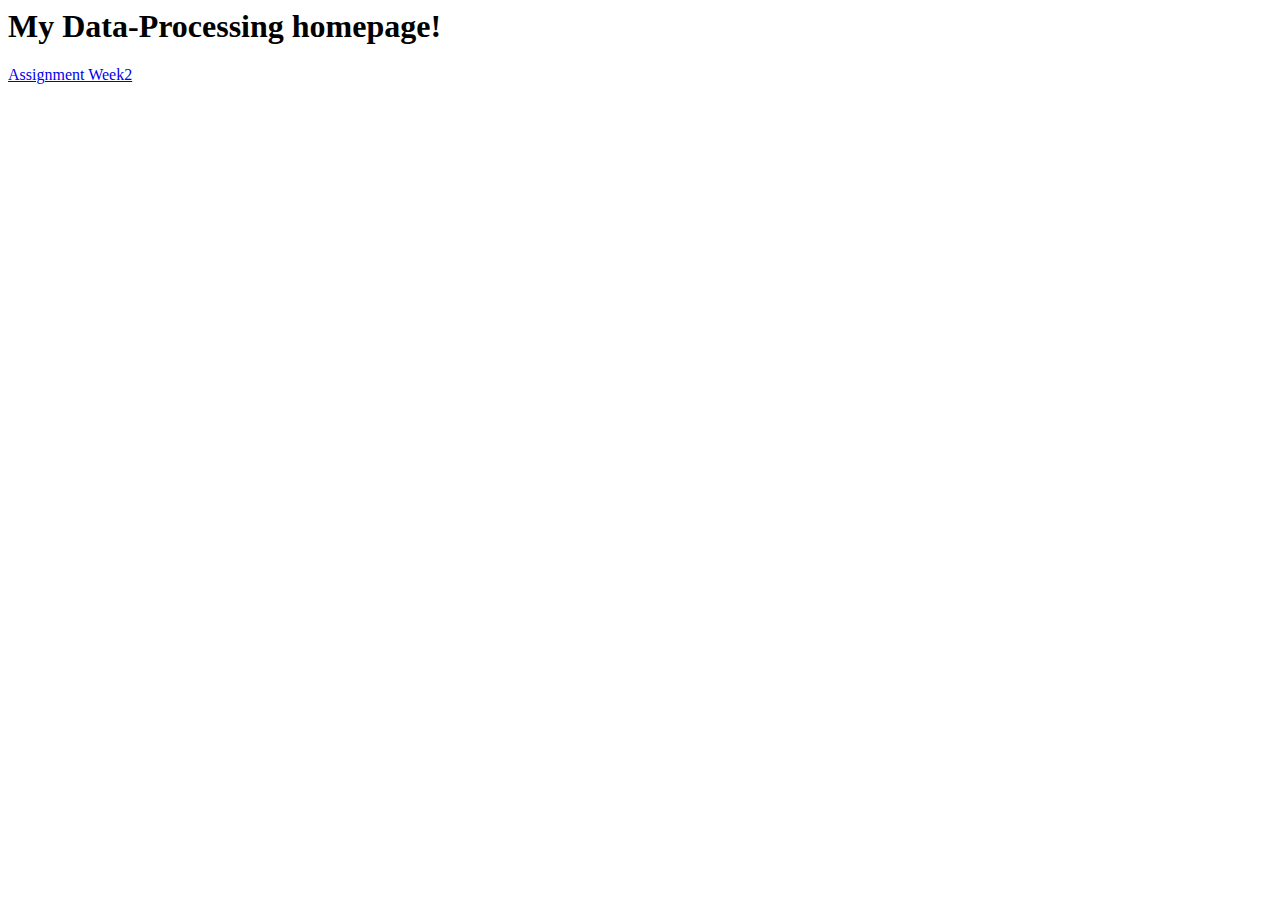
==== index.html @ b0b2bcfe "heoi" ====
<html>
  <head>
    <title>My Homepage</title>
  </head>


  <body>
    <h1>My Data-Processing homepage!</h1>
    <a href="https://pernilledeijlen.github.io/DataProcessing/Homework/Week2/temp.html">Assignment Week2</a>
  </body>
</html>
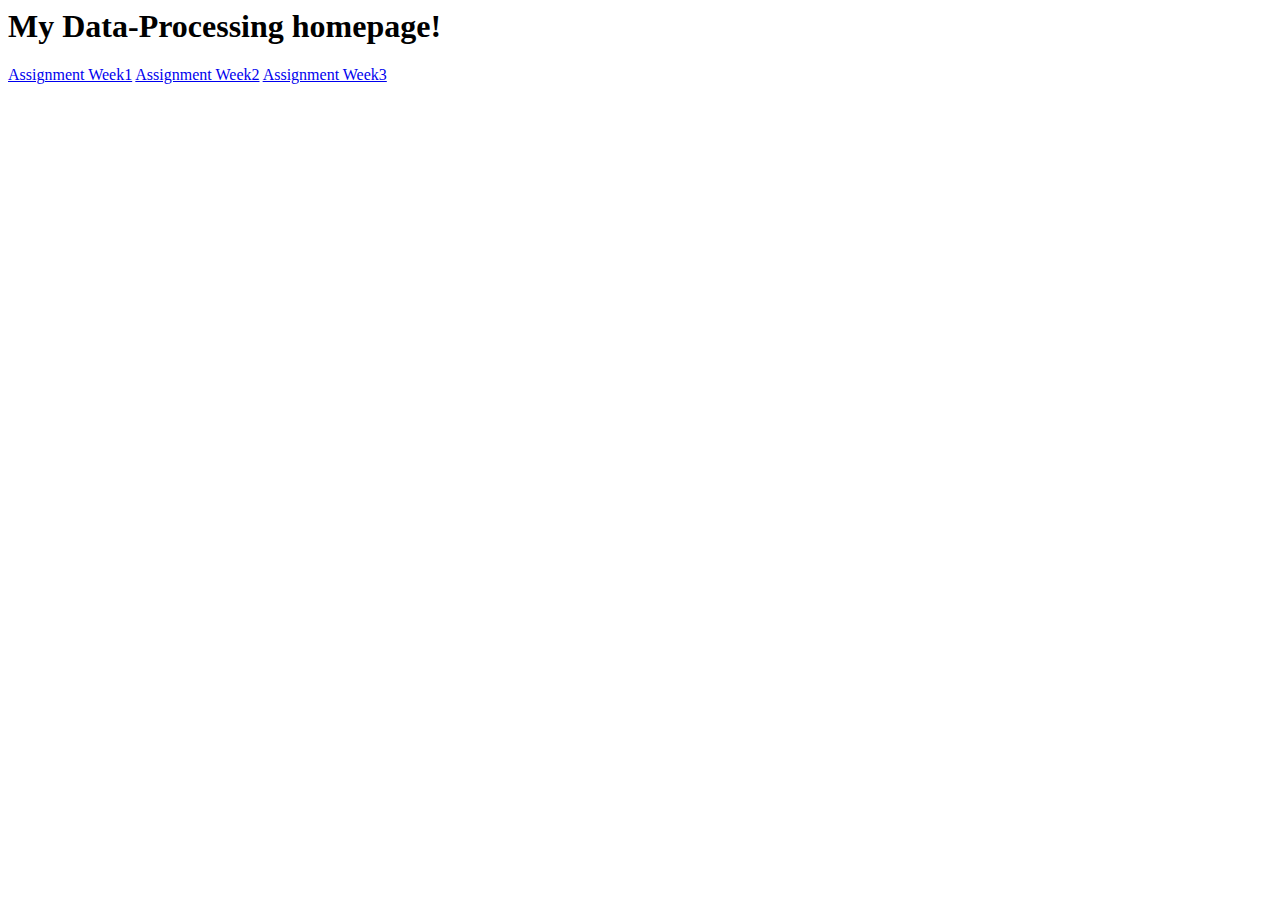
==== commit 854b0124: "new index" ====
--- a/index.html
+++ b/index.html
@@ -6,6 +6,8 @@
 
   <body>
     <h1>My Data-Processing homepage!</h1>
-    <a href="https://pernilledeijlen.github.io/DataProcessing/Homework/Week2/temp.html">Assignment Week2</a>
+    <a href="https://pernilledeijlen.github.io/DataProcessing/Homework/Week1/tvseries.html">Assignment Week1</a>
+    <a href="https://pernilledeijlen.github.io/DataProcessing/Homework/Week3/temp.html">Assignment Week2</a>
+    <a href="https://pernilledeijlen.github.io/DataProcessing/Homework/Week2/index.html">Assignment Week3</a>
   </body>
 </html>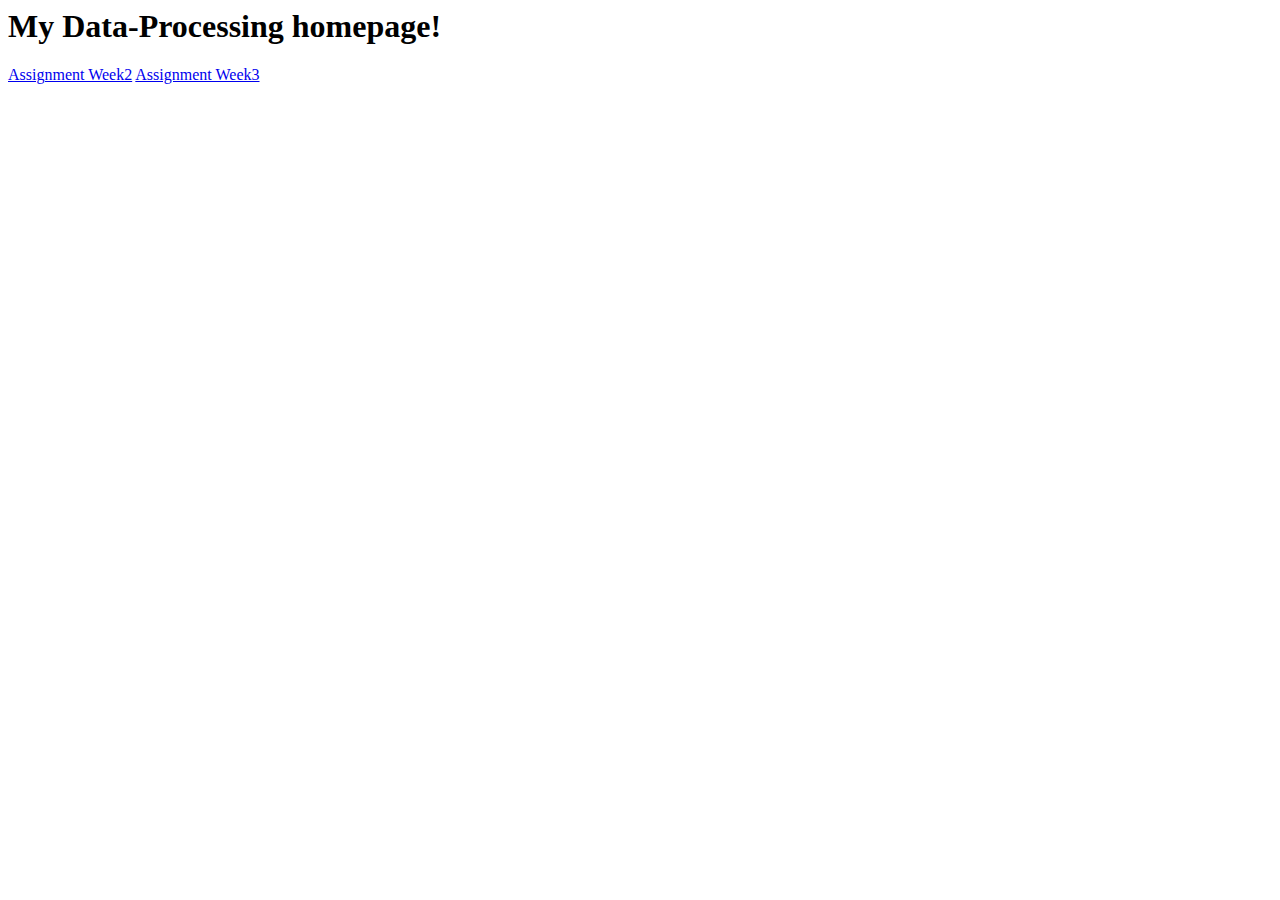
==== commit 4891d161: "update" ====
--- a/index.html
+++ b/index.html
@@ -6,8 +6,8 @@
 
   <body>
     <h1>My Data-Processing homepage!</h1>
-    <a href="https://pernilledeijlen.github.io/DataProcessing/Homework/Week1/tvseries.html">Assignment Week1</a>
-    <a href="https://pernilledeijlen.github.io/DataProcessing/Homework/Week3/temp.html">Assignment Week2</a>
-    <a href="https://pernilledeijlen.github.io/DataProcessing/Homework/Week2/index.html">Assignment Week3</a>
+    <a href="https://pernilledeijlen.github.io/DataProcessing/Homework/Week2/temp.html">Assignment Week2</a>
+    
+    <a href="https://pernilledeijlen.github.io/DataProcessing/Homework/Week3/index.html">Assignment Week3</a>
   </body>
 </html>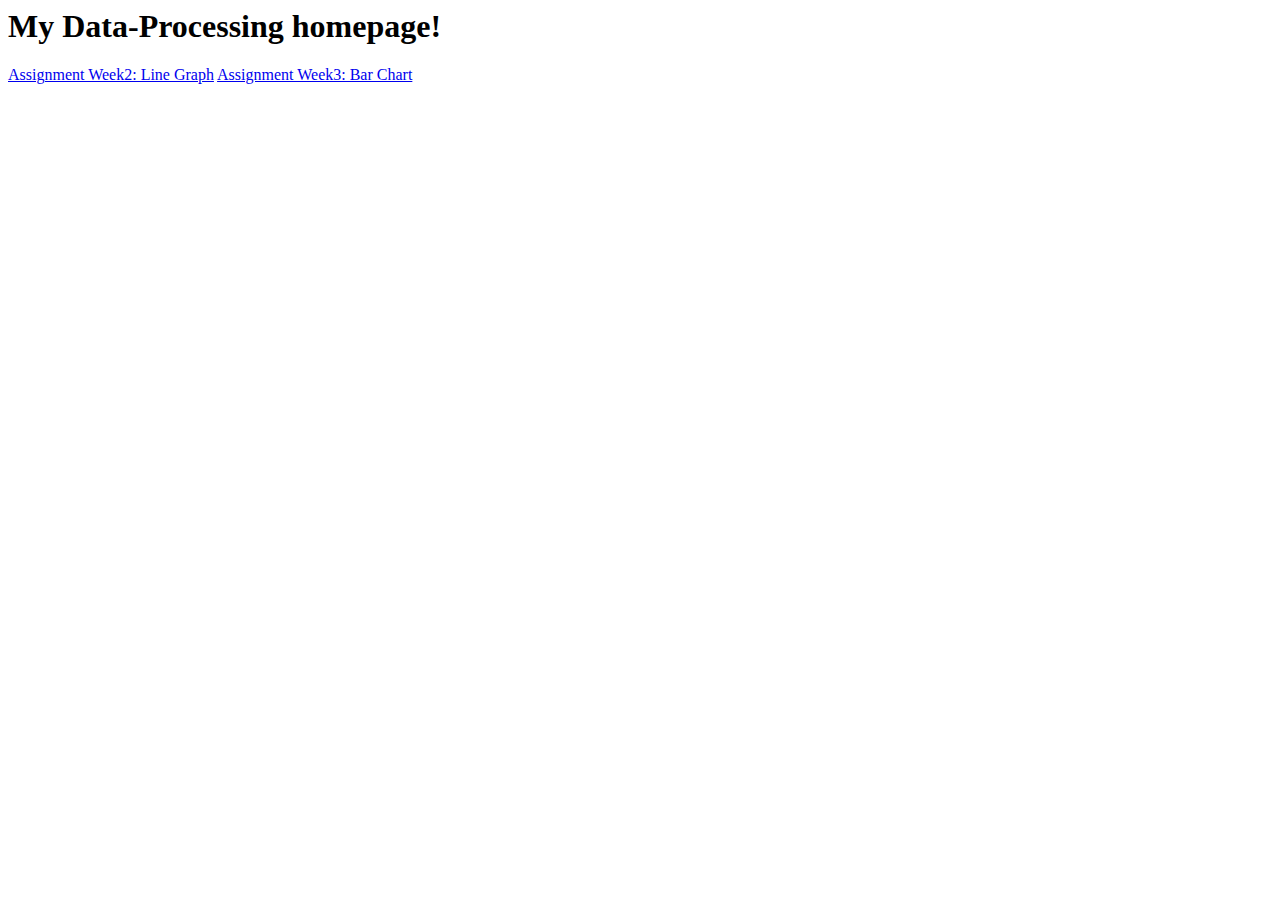
==== commit 54e8cead: "hoi" ====
--- a/index.html
+++ b/index.html
@@ -6,8 +6,8 @@
 
   <body>
     <h1>My Data-Processing homepage!</h1>
-    <a href="https://pernilledeijlen.github.io/DataProcessing/Homework/Week2/temp.html">Assignment Week2</a>
+    <a href="https://pernilledeijlen.github.io/DataProcessing/Homework/Week2/temp.html">Assignment Week2: Line Graph</a>
     
-    <a href="https://pernilledeijlen.github.io/DataProcessing/Homework/Week3/index.html">Assignment Week3</a>
+    <a href="https://pernilledeijlen.github.io/DataProcessing/Homework/Week3/index.html">Assignment Week3: Bar Chart</a>
   </body>
 </html>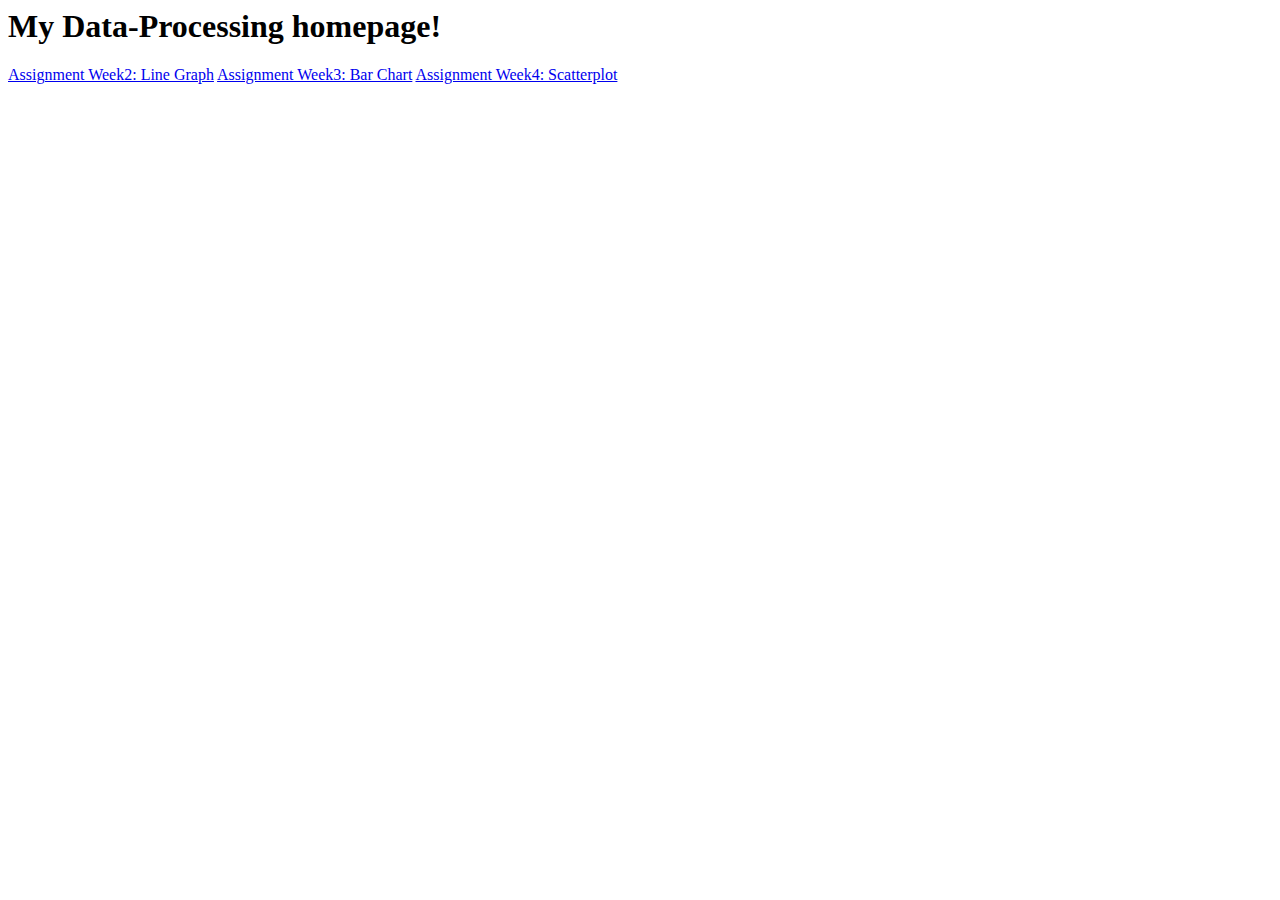
==== commit 6d2ece6d: "index" ====
--- a/index.html
+++ b/index.html
@@ -9,5 +9,8 @@
     <a href="https://pernilledeijlen.github.io/DataProcessing/Homework/Week2/temp.html">Assignment Week2: Line Graph</a>
     
     <a href="https://pernilledeijlen.github.io/DataProcessing/Homework/Week3/index.html">Assignment Week3: Bar Chart</a>
+
+    <a href="https://pernilledeijlen.github.io/DataProcessing/Homework/Week3/scatter.html">Assignment Week4: Scatterplot</a>
+
   </body>
 </html>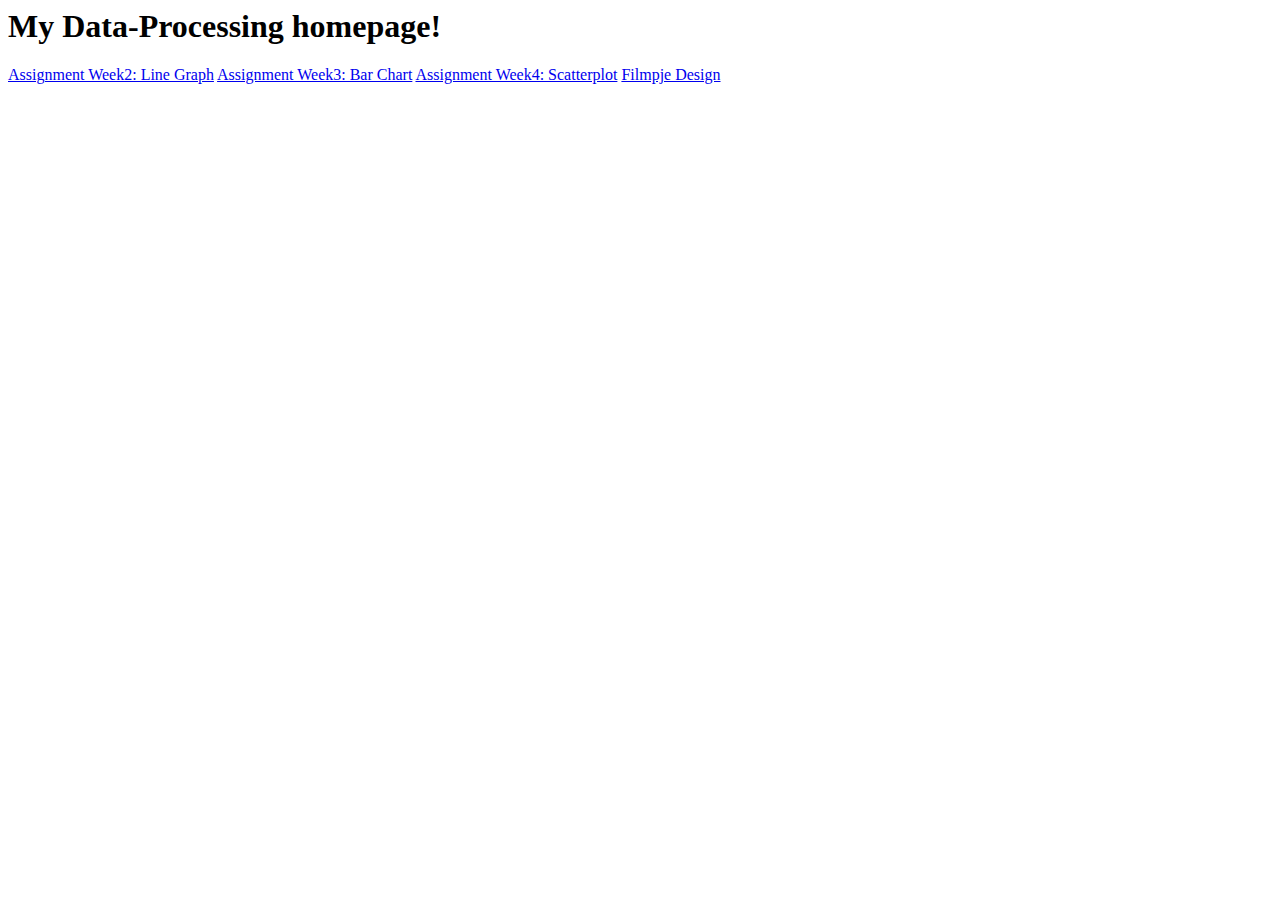
==== commit 50a37c0b: "design" ====
--- a/index.html
+++ b/index.html
@@ -10,7 +10,10 @@
     
     <a href="https://pernilledeijlen.github.io/DataProcessing/Homework/Week3/index.html">Assignment Week3: Bar Chart</a>
 
-    <a href="https://pernilledeijlen.github.io/DataProcessing/Homework/Week3/scatter.html">Assignment Week4: Scatterplot</a>
+    <a href="https://pernilledeijlen.github.io/DataProcessing/Homework/Week4/scatter.html">Assignment Week4: Scatterplot</a>
+
+    <a href="https://vimeo.com/268097134">Filmpje Design</a>
+
 
   </body>
 </html>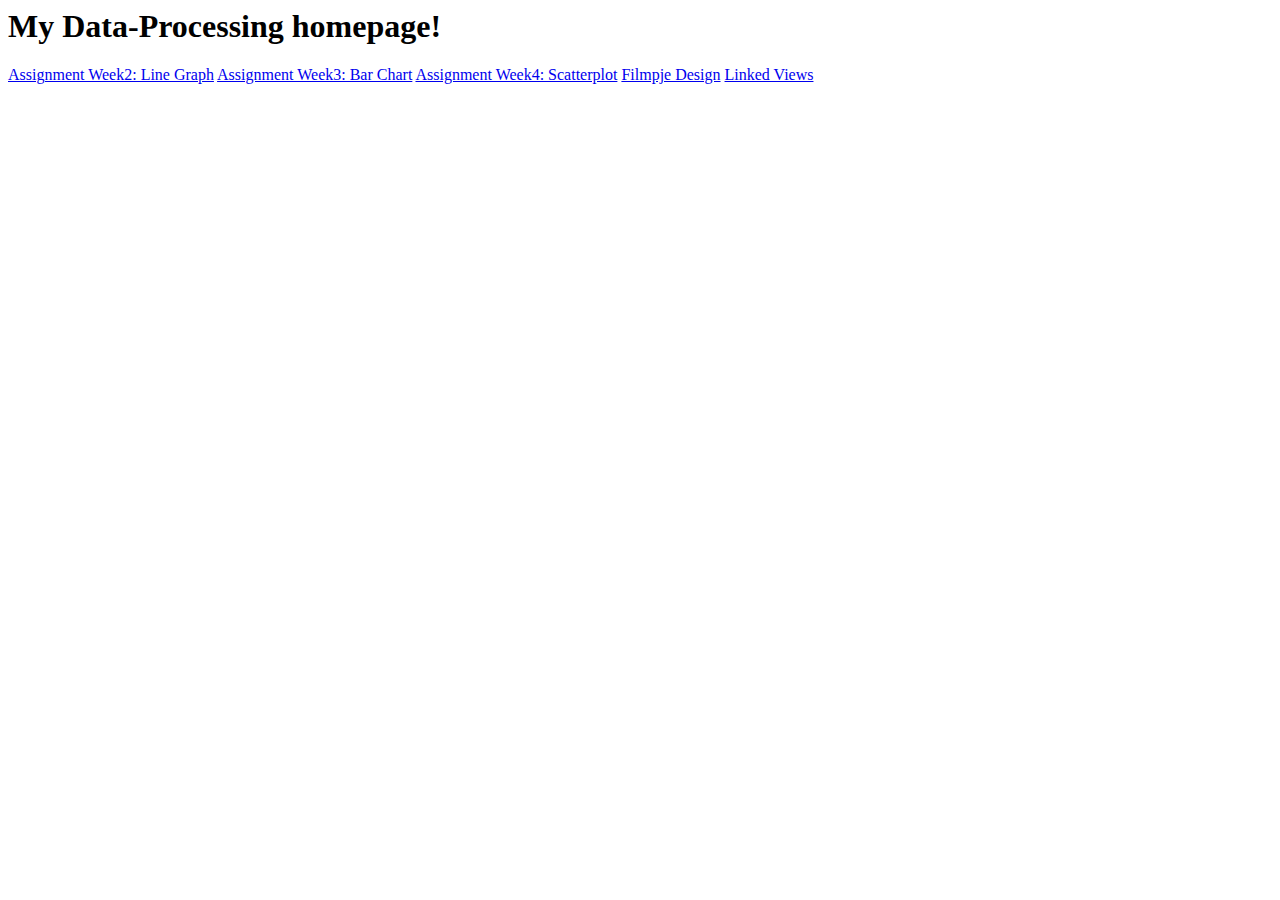
==== commit b90b2453: "map done" ====
--- a/index.html
+++ b/index.html
@@ -14,6 +14,8 @@
 
     <a href="https://vimeo.com/268097134">Filmpje Design</a>
 
+    <a href="https://pernilledeijlen.github.io/DataProcessing/Homework/Week5/linked.html">Linked Views</a>
+
 
   </body>
 </html>